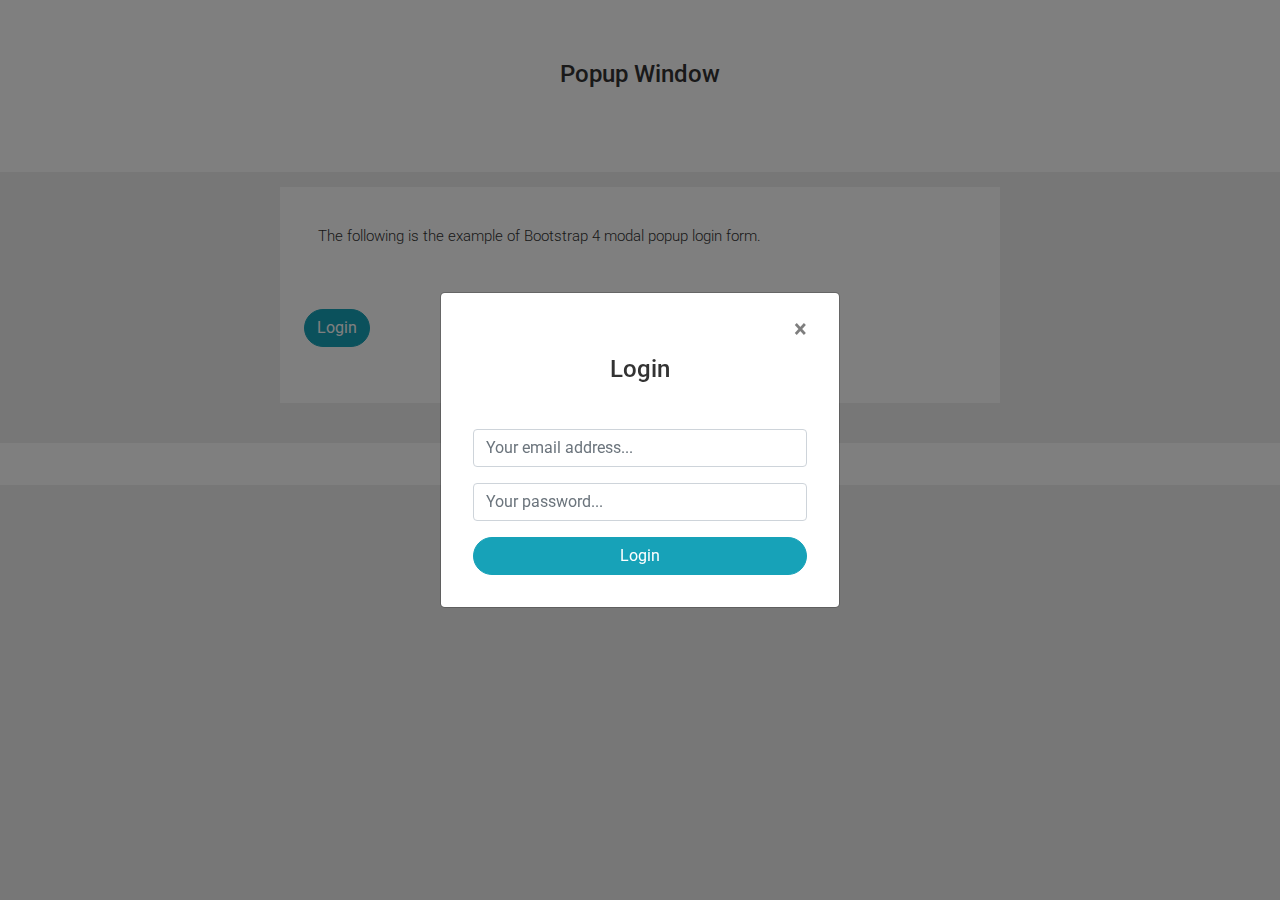
==== PopupModel/index.html @ 5312d123 "files are right location" ====
<!DOCTYPE html>
<html lang="en">
  <head>
    <meta charset="utf-8">
    <meta name="viewport" content="width=device-width, initial-scale=1">
    <title>Bootstrap 4 Login Modal Example</title>
    <!-- Bootstrap CSS -->
    <link rel='stylesheet' href='https://cdnjs.cloudflare.com/ajax/libs/twitter-bootstrap/4.1.2/css/bootstrap.min.css'>
    <!-- Font Awesome CSS -->
    <link rel='stylesheet' href='https://use.fontawesome.com/releases/v5.3.1/css/all.css'>
    <!-- Style CSS -->
    <link rel="stylesheet" href="css/style.css">
	<!-- Demo CSS -->
	<link rel="stylesheet" href="css/demo.css">
  
  </head>
  <body>
 <header class="intro">
 <h1>  Popup Window</h1>
 </header>
  
 <main>
  <article>
  <p>The following is the example of Bootstrap 4 modal popup login form. </p>
  
      <!-- partial:index.partial.html -->
<div class="container">
  <button type="button" class="btn btn-info btn-round" data-toggle="modal" data-target="#loginModal">
    Login
  </button>  
</div>

<div class="modal fade" id="loginModal" tabindex="-1" role="dialog" aria-labelledby="exampleModalLabel" aria-hidden="true">
  <div class="modal-dialog modal-dialog-centered" role="document">
    <div class="modal-content">
      <div class="modal-header border-bottom-0">
        <button type="button" class="close" data-dismiss="modal" aria-label="Close">
          <span aria-hidden="true">&times;</span>
        </button>
      </div>
      <div class="modal-body">
        <div class="form-title text-center">
          <h4>Login</h4>
        </div>
        <div class="d-flex flex-column text-center">
          <form>
            <div class="form-group">
              <input type="email" class="form-control" id="email1"placeholder="Your email address...">
            </div>
            <div class="form-group">
              <input type="password" class="form-control" id="password1" placeholder="Your password...">
            </div>
            <button type="button" class="btn btn-info btn-block btn-round">Login</button>
          </form>
          
          
          </di>
        </div>
      </div>
    </div>
  </div>
</div>
<!-- partial -->

  
  </article>
 </main>
 
  <footer class="credit">Author: Cristina - Distributed By: <a title="Awesome web design code & scripts" href="https://www.codehim.com?source=demo-page" target="_blank">CodeHim</a></footer>
  <!-- jQuery -->
  <script src='https://code.jquery.com/jquery-3.3.1.slim.min.js'></script>
  <!-- Popper JS -->
  <script src='https://cdnjs.cloudflare.com/ajax/libs/popper.js/1.14.3/umd/popper.min.js'></script>
  <!-- Bootstrap JS -->
  <script src='https://stackpath.bootstrapcdn.com/bootstrap/4.1.3/js/bootstrap.min.js'></script>
   <!-- Custom Script -->      
  <script  src="js/script.js"></script>
  
  </body>
</html>
---- PopupModel/css/style.css ----
.container {
  padding: 2rem 0rem;
}

@media (min-width: 576px) {
  .modal-dialog {
    max-width: 400px;
  }
  .modal-dialog .modal-content {
    padding: 1rem;
  }
}
.modal-header .close {
  margin-top: -1.5rem;
}

.form-title {
  margin: -2rem 0rem 2rem;
}

.btn-round {
  border-radius: 3rem;
}

.delimiter {
  padding: 1rem;
}

.social-buttons .btn {
  margin: 0 0.5rem 1rem;
}

.signup-section {
  padding: 0.3rem 0rem;
}
---- PopupModel/css/demo.css ----
@import url('https://fonts.googleapis.com/css?family=Roboto&display=swap');
@import url('https://stackpath.bootstrapcdn.com/font-awesome/4.7.0/css/font-awesome.min.css');
*{ margin: 0; padding: 0;}
body{
  font-family: 'Roboto', sans-serif;
  font-style: normal;
  font-weight: 300;
  font-smoothing: antialiased;
-webkit-font-smoothing: antialiased;
-moz-osx-font-smoothing: grayscale;
  font-size: 15px;
  background: #eee;
}
.intro{
   background: #fff;
   padding: 60px 30px;
   color: #333;
   margin-bottom: 15px;
   line-height: 1.5;
   text-align: center;
}
.intro h1 {
   font-size: 18pt;
   padding-bottom: 15px;

}
.intro p{
   font-size: 14px;
}

.action{
   text-align: center;
   display: block;
   margin-top: 20px;
}

a.btn {
  text-decoration: none;
  color: #666;
   border: 2px solid #666;
   padding: 10px 15px;
   display: inline-block;
   margin-left: 5px;
}
a.btn:hover{
   background: #666;
   color: #fff;
    transition: .3s;
-webkit-transition: .3s;
}
.btn:before{
  font-family: FontAwesome;
  font-weight: normal;
  margin-right: 10px;
}
.github:before{content: "\f09b"}
.down:before{content: "\f019"}
.back:before{content:"\f112"}
.credit{
    background: #fff;
    padding: 12px;
    font-size: 9pt;
    text-align: center;
    color: #333;
    margin-top: 40px;

}
.credit span:before{
   font-family: FontAwesome;
   color: #e41b17;
   content: "\f004";


}
.credit a{
   color: #333;
   text-decoration: none;
}
.credit a:hover{
   color: #1DBF73; 
}
.credit a:hover:after{
    font-family: FontAwesome;
    content: "\f08e";
    font-size: 9pt;
    position: absolute;
    margin: 3px;
}
main{
  background: #fff;
  padding:: 20px;
  
}

article li{
   color: #444;
   font-size: 15px;
   margin-left: 33px;
   line-height: 1.5;
   padding: 5px;
}
article h1,
article h2,
article h3,
article h4,
article p{
   padding: 14px;
   color: #333;
}
article p{
   font-size: 15px;
    line-height: 1.5;
}
 
@media only screen and (min-width: 720px){
    main{
      max-width: 720px;
      margin-left: auto;
      margin-right: auto; 
      padding: 24px;
    }


}

.set-overlayer,
.set-glass,
.set-sticky {
	cursor: pointer;
	height: 45px;
	line-height: 45px;
	padding: 0 15px;
	color: #333;
	font-size: 16px;
}
.set-overlayer:after,
.set-glass:after,
.to-active:after,
.set-sticky:after {
	font-family: FontAwesome;
	font-size: 18pt;
	position: relative;
	float: right;
}
.set-overlayer:after,
.set-glass:after,
.set-sticky:after {
	content: "\f204";
	transition: .6s;
}

.to-active:after {
	content: "\f205";
	color: #008080;
	transition: .6s;
}
.set-overlayer,
.set-glass,
.set-sticky,
.source,
.theme-tray {
	margin: 10px;
	background: #f2f2f2;
	border-radius: 5px;
	border: 2px solid #f1f1f1;
	box-sizing: border-box;
}
/* Syntax Highlighter*/

pre.prettyprint {
	padding: 15px !important;
   margin: 10px;
	border: 0 !important;
  background: #f2f2f2;
  overflow: auto;
}

.source {
	white-space: pre;
	overflow: auto;
	max-height: 400px;
}
code{
    border:1px solid #ddd;
    padding: 2px;
    border-radius: 2px;
}
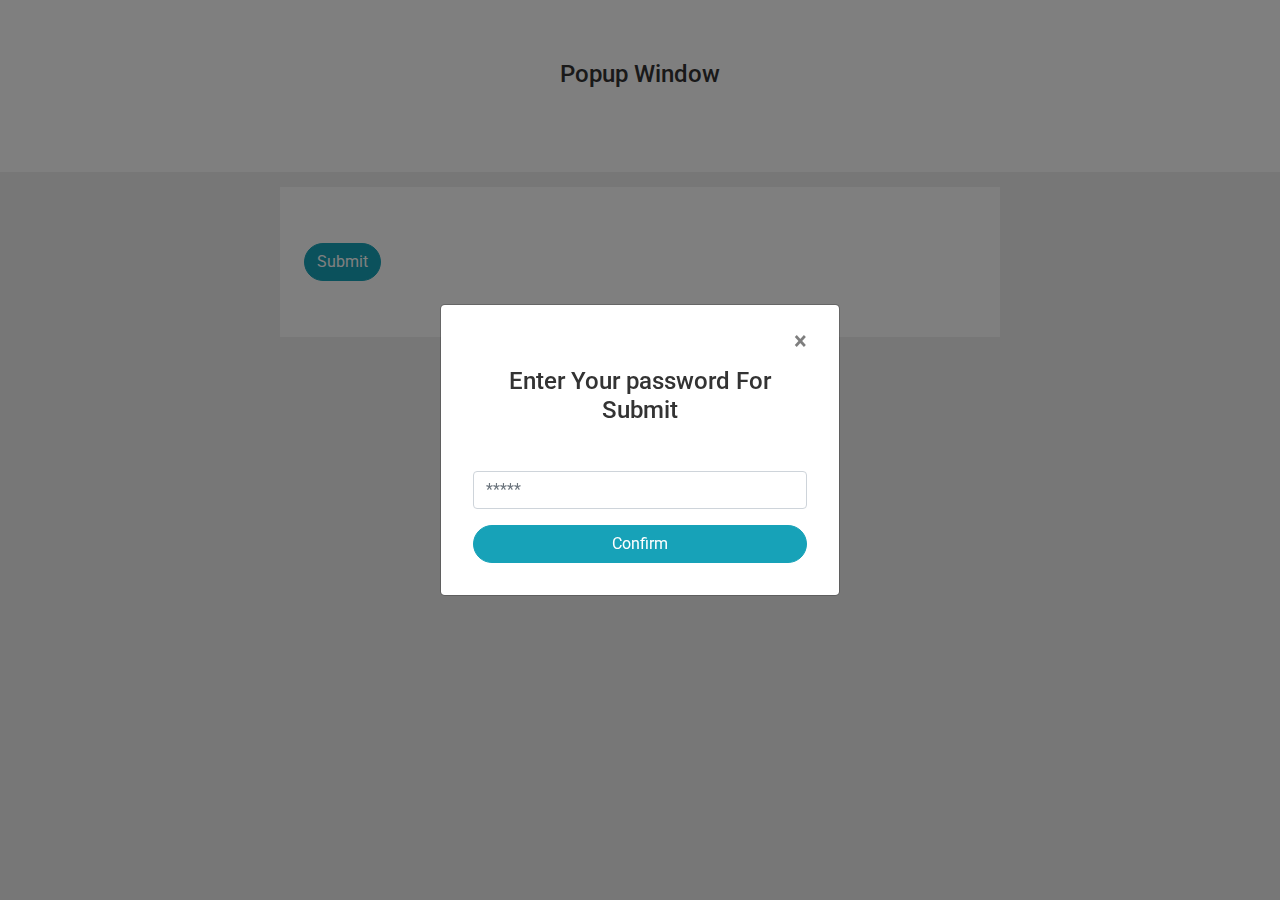
==== commit e7322873: "delete footer" ====
--- a/PopupModel/index.html
+++ b/PopupModel/index.html
@@ -21,12 +21,12 @@
   
  <main>
   <article>
-  <p>The following is the example of Bootstrap 4 modal popup login form. </p>
+ 
   
       <!-- partial:index.partial.html -->
 <div class="container">
   <button type="button" class="btn btn-info btn-round" data-toggle="modal" data-target="#loginModal">
-    Login
+    Submit
   </button>  
 </div>
 
@@ -40,17 +40,14 @@
       </div>
       <div class="modal-body">
         <div class="form-title text-center">
-          <h4>Login</h4>
+          <h4>Enter Your password For Submit</h4>
         </div>
         <div class="d-flex flex-column text-center">
           <form>
             <div class="form-group">
-              <input type="email" class="form-control" id="email1"placeholder="Your email address...">
+              <input type="password" class="form-control" id="password1" placeholder="*****">
             </div>
-            <div class="form-group">
-              <input type="password" class="form-control" id="password1" placeholder="Your password...">
-            </div>
-            <button type="button" class="btn btn-info btn-block btn-round">Login</button>
+            <button type="button" class="btn btn-info btn-block btn-round">Confirm</button>
           </form>
           
           
@@ -66,7 +63,6 @@
   </article>
  </main>
  
-  <footer class="credit">Author: Cristina - Distributed By: <a title="Awesome web design code & scripts" href="https://www.codehim.com?source=demo-page" target="_blank">CodeHim</a></footer>
   <!-- jQuery -->
   <script src='https://code.jquery.com/jquery-3.3.1.slim.min.js'></script>
   <!-- Popper JS -->
